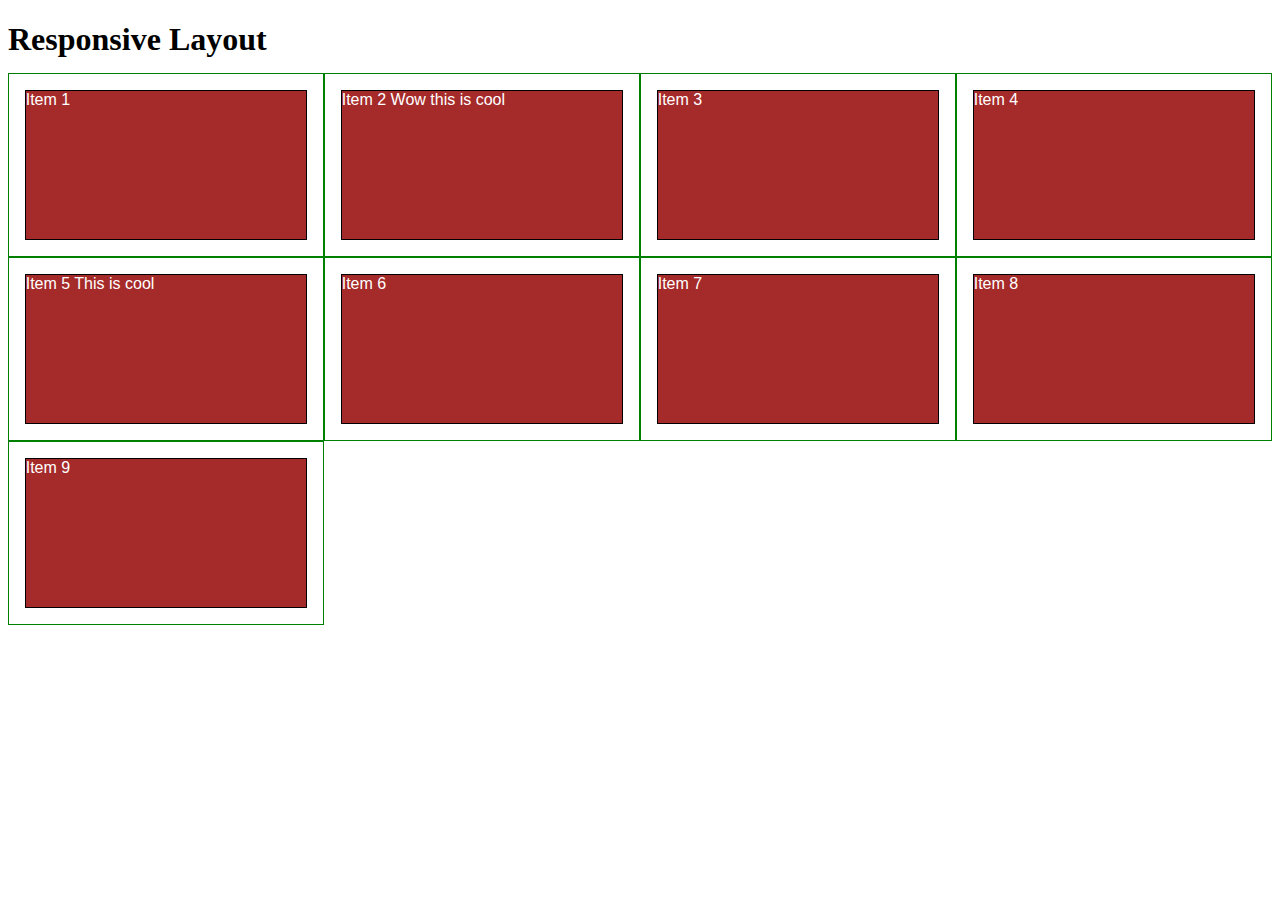
==== Module2-Solution/index.html @ 17884b72 "Create index.html" ====
<!DOCTYPE html>
<html>
<head>
<meta charset="utf-8">
<meta name="viewport" content="width=device-wdth, initial-scale=1">
<title>Responsive Layout</title>
<style>

/********** Base styles **********/
* {
  box-sizing: border-box;
}
h1 {
  margin-bottom: 15px;
}

p {
  border: 1px solid black;
  background-color: #A52A2A;
  width: 90%;
  height: 150px;
  margin-right: auto;
  margin-left: auto;
  font-family: Helvetica;
  color: white;
}

/* Simple Responsive Framework. */
.row {
  width: 100%;
}

/********** Large devices only **********/
@media (min-width: 1200px) {
  .col-lg-1, .col-lg-2, .col-lg-3, .col-lg-4, .col-lg-5, .col-lg-6, .col-lg-7, .col-lg-8, .col-lg-9, .col-lg-10, .col-lg-11, .col-lg-12 {
    float: left;
    border: 1px solid green;
  }
  .col-lg-1 {
    width: 8.33%;
  }
  .col-lg-2 {
    width: 16.66%;
  }
  .col-lg-3 {
    width: 25%;
  }
  .col-lg-4 {
    width: 33.33%;
  }
  .col-lg-5 {
    width: 41.66%;
  }
  .col-lg-6 {
    width: 50%;
  }
  .col-lg-7 {
    width: 58.33%;
  }
  .col-lg-8 {
    width: 66.66%;
  }
  .col-lg-9 {
    width: 74.99%;
  }
  .col-lg-10 {
    width: 83.33%;
  }
  .col-lg-11 {
    width: 91.66%;
  }
  .col-lg-12 {
    width: 100%;
  }
}

/********** Medium devices only **********/
@media (min-width: 950px) and (max-width: 1199px) {
  .col-md-1, .col-md-2, .col-md-3, .col-md-4, .col-md-5, .col-md-6, .col-md-7, .col-md-8, .col-md-9, .col-md-10, .col-md-11, .col-md-12 {
    float: left;
    border: 1px solid green;
  }
  .col-md-1 {
    width: 8.33%;
  }
  .col-md-2 {
    width: 16.66%;
  }
  .col-md-3 {
    width: 25%;
  }
  .col-md-4 {
    width: 33.33%;
  }
  .col-md-5 {
    width: 41.66%;
  }
  .col-md-6 {
    width: 50%;
  }
  .col-md-7 {
    width: 58.33%;
  }
  .col-md-8 {
    width: 66.66%;
  }
  .col-md-9 {
    width: 74.99%;
  }
  .col-md-10 {
    width: 83.33%;
  }
  .col-md-11 {
    width: 91.66%;
  }
  .col-md-12 {
    width: 100%;
  }
}

</style>
</head>
<body>
<h1>Responsive Layout</h1>

<div class="row">
  <div class="col-lg-3 col-md-6"><p>Item 1</p></div>
  <div class="col-lg-3 col-md-6"><p>Item 2 Wow this is cool</p></div>
  <div class="col-lg-3 col-md-6"><p>Item 3</p></div>
  <div class="col-lg-3 col-md-6"><p>Item 4</p></div>
  <div class="col-lg-3 col-md-6"><p>Item 5 This is cool</p></div>
  <div class="col-lg-3 col-md-6"><p>Item 6</p></div>
  <div class="col-lg-3 col-md-6"><p>Item 7</p></div>
  <div class="col-lg-3 col-md-6"><p>Item 8</p></div>
  <div class="col-lg-3 col-md-6"><p>Item 9</p></div>
</div>

</body>
</html>
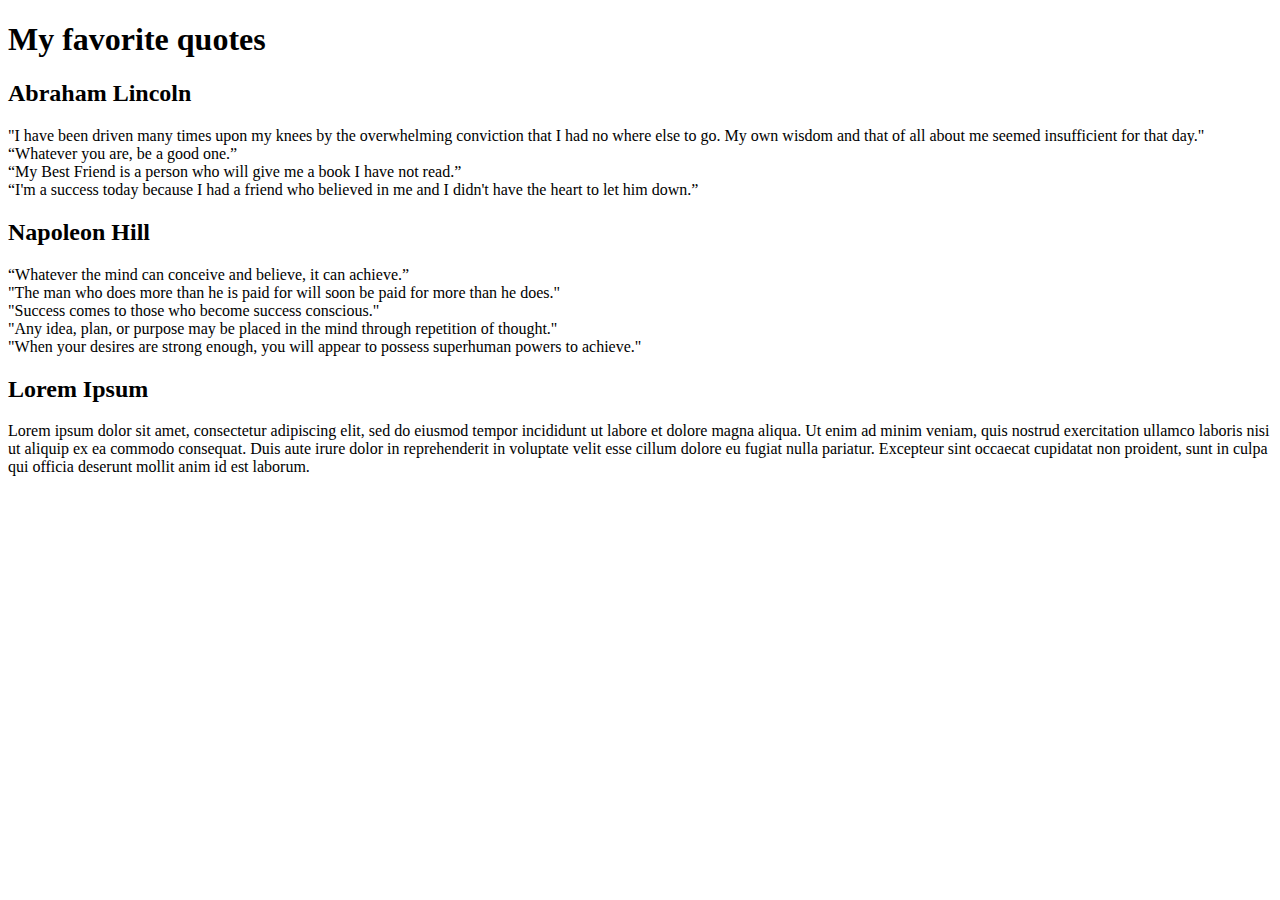
==== commit 910dfd0a: "Update index.html" ====
--- a/Module2-Solution/index.html
+++ b/Module2-Solution/index.html
@@ -3,136 +3,20 @@
 <head>
 <meta charset="utf-8">
 <meta name="viewport" content="width=device-wdth, initial-scale=1">
-<title>Responsive Layout</title>
-<style>
-
-/********** Base styles **********/
-* {
-  box-sizing: border-box;
-}
-h1 {
-  margin-bottom: 15px;
-}
-
-p {
-  border: 1px solid black;
-  background-color: #A52A2A;
-  width: 90%;
-  height: 150px;
-  margin-right: auto;
-  margin-left: auto;
-  font-family: Helvetica;
-  color: white;
-}
-
-/* Simple Responsive Framework. */
-.row {
-  width: 100%;
-}
-
-/********** Large devices only **********/
-@media (min-width: 1200px) {
-  .col-lg-1, .col-lg-2, .col-lg-3, .col-lg-4, .col-lg-5, .col-lg-6, .col-lg-7, .col-lg-8, .col-lg-9, .col-lg-10, .col-lg-11, .col-lg-12 {
-    float: left;
-    border: 1px solid green;
-  }
-  .col-lg-1 {
-    width: 8.33%;
-  }
-  .col-lg-2 {
-    width: 16.66%;
-  }
-  .col-lg-3 {
-    width: 25%;
-  }
-  .col-lg-4 {
-    width: 33.33%;
-  }
-  .col-lg-5 {
-    width: 41.66%;
-  }
-  .col-lg-6 {
-    width: 50%;
-  }
-  .col-lg-7 {
-    width: 58.33%;
-  }
-  .col-lg-8 {
-    width: 66.66%;
-  }
-  .col-lg-9 {
-    width: 74.99%;
-  }
-  .col-lg-10 {
-    width: 83.33%;
-  }
-  .col-lg-11 {
-    width: 91.66%;
-  }
-  .col-lg-12 {
-    width: 100%;
-  }
-}
-
-/********** Medium devices only **********/
-@media (min-width: 950px) and (max-width: 1199px) {
-  .col-md-1, .col-md-2, .col-md-3, .col-md-4, .col-md-5, .col-md-6, .col-md-7, .col-md-8, .col-md-9, .col-md-10, .col-md-11, .col-md-12 {
-    float: left;
-    border: 1px solid green;
-  }
-  .col-md-1 {
-    width: 8.33%;
-  }
-  .col-md-2 {
-    width: 16.66%;
-  }
-  .col-md-3 {
-    width: 25%;
-  }
-  .col-md-4 {
-    width: 33.33%;
-  }
-  .col-md-5 {
-    width: 41.66%;
-  }
-  .col-md-6 {
-    width: 50%;
-  }
-  .col-md-7 {
-    width: 58.33%;
-  }
-  .col-md-8 {
-    width: 66.66%;
-  }
-  .col-md-9 {
-    width: 74.99%;
-  }
-  .col-md-10 {
-    width: 83.33%;
-  }
-  .col-md-11 {
-    width: 91.66%;
-  }
-  .col-md-12 {
-    width: 100%;
-  }
-}
-
-</style>
+<title>Module2-Solution</title>
+<link rel="stylesheet" href="styles2.css">
 </head>
 <body>
-<h1>Responsive Layout</h1>
+<h1>My favorite quotes</h1>
 
 <div class="row">
-  <div class="col-lg-3 col-md-6"><p>Item 1</p></div>
-  <div class="col-lg-3 col-md-6"><p>Item 2 Wow this is cool</p></div>
-  <div class="col-lg-3 col-md-6"><p>Item 3</p></div>
-  <div class="col-lg-3 col-md-6"><p>Item 4</p></div>
-  <div class="col-lg-3 col-md-6"><p>Item 5 This is cool</p></div>
-  <div class="col-lg-3 col-md-6"><p>Item 6</p></div>
-  <div class="col-lg-3 col-md-6"><p>Item 7</p></div>
-  <div class="col-lg-3 col-md-6"><p>Item 8</p></div>
-  <div class="col-lg-3 col-md-6"><p>Item 9</p></div>
+  <div class="col-lg-4 col-md-6 col-sm-12"><section><h2 class="h2A">Abraham Lincoln</h2><p>"I have been driven many times upon my knees by the overwhelming conviction that I had no where else to go. My own wisdom and that of all about me seemed insufficient for that day."<br>“Whatever you are, be a good one.”<br>“My Best Friend is a person who will give me a book I have not read.”<br>“I'm a success today because I had a friend who believed in me and I didn't have the heart to let him down.”</p></section> </div>
+  <div class="col-lg-4 col-md-6 col-sm-12"><section><h2 class="h2B">Napoleon Hill</h2><p>“Whatever the mind can conceive and believe, it can achieve.”<br>
+    "The man who does more than he is paid for will soon be paid for more than he does."<br>
+    "Success comes to those who become success conscious."<br>"Any idea, plan, or purpose may be placed in the mind through repetition of thought." <br>"When your desires are strong enough, you will appear to possess superhuman powers to achieve."<!-- <br>"It is literally true that you can succeed best and quickest by helping others succeed." -->
+  </p></section></div>
+  <div class="col-lg-4 col-md-12 col-sm-12"><section><h2 class="h2C">Lorem Ipsum</h2><p>Lorem ipsum dolor sit amet, consectetur adipiscing elit, sed do eiusmod tempor incididunt ut labore et dolore magna aliqua. Ut enim ad minim veniam, quis nostrud exercitation ullamco laboris nisi ut aliquip ex ea commodo consequat. Duis aute irure dolor in reprehenderit in voluptate velit esse cillum dolore eu fugiat nulla pariatur. Excepteur sint occaecat cupidatat non proident, sunt in culpa qui officia deserunt mollit anim id est laborum.</p></section></div>
+  
 </div>
 
 </body>
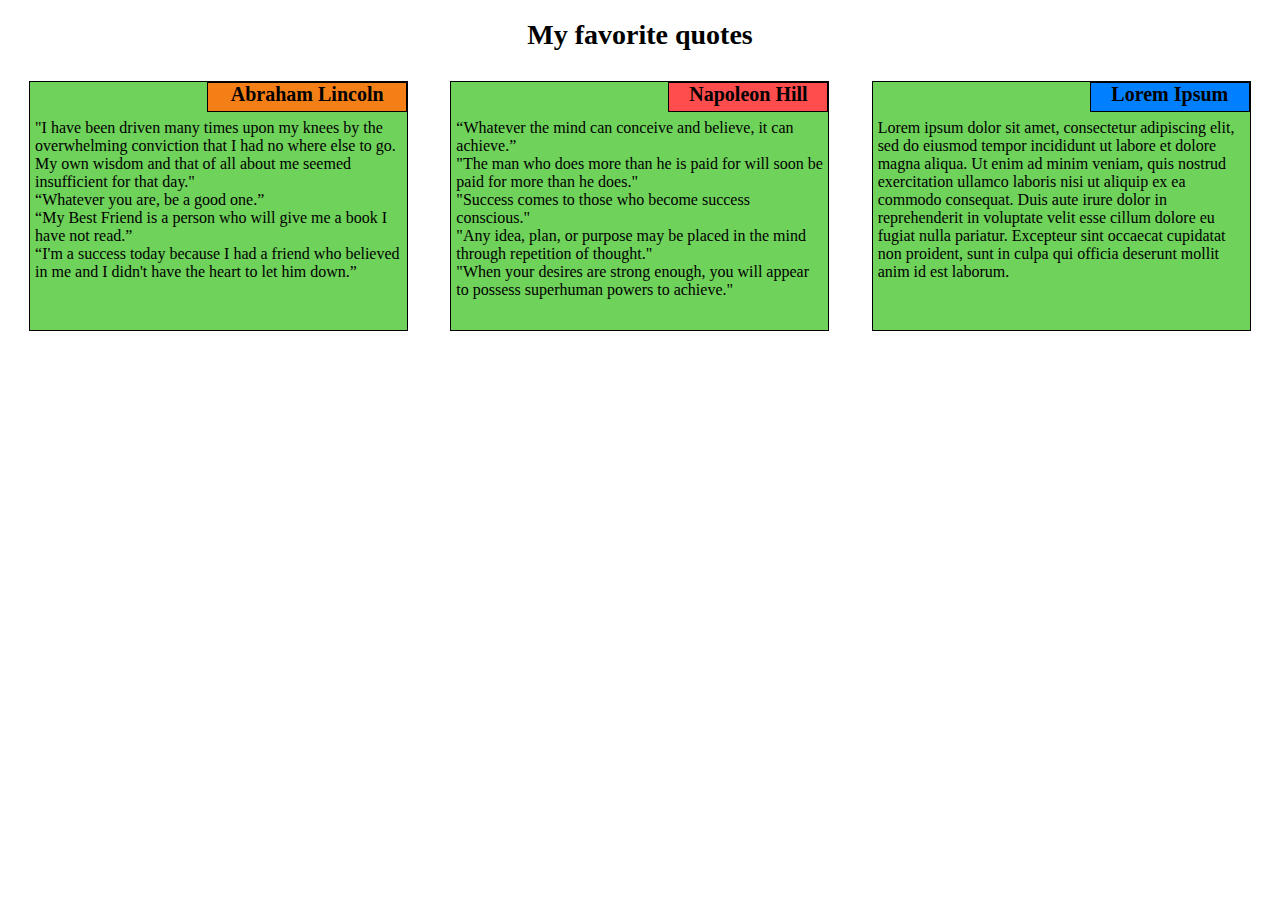
==== commit 92abff73: "Update index.html" ====
--- a/Module2-Solution/index.html
+++ b/Module2-Solution/index.html
@@ -4,7 +4,7 @@
 <meta charset="utf-8">
 <meta name="viewport" content="width=device-wdth, initial-scale=1">
 <title>Module2-Solution</title>
-<link rel="stylesheet" href="styles2.css">
+<link rel="stylesheet" href="css\styles.css">
 </head>
 <body>
 <h1>My favorite quotes</h1>
